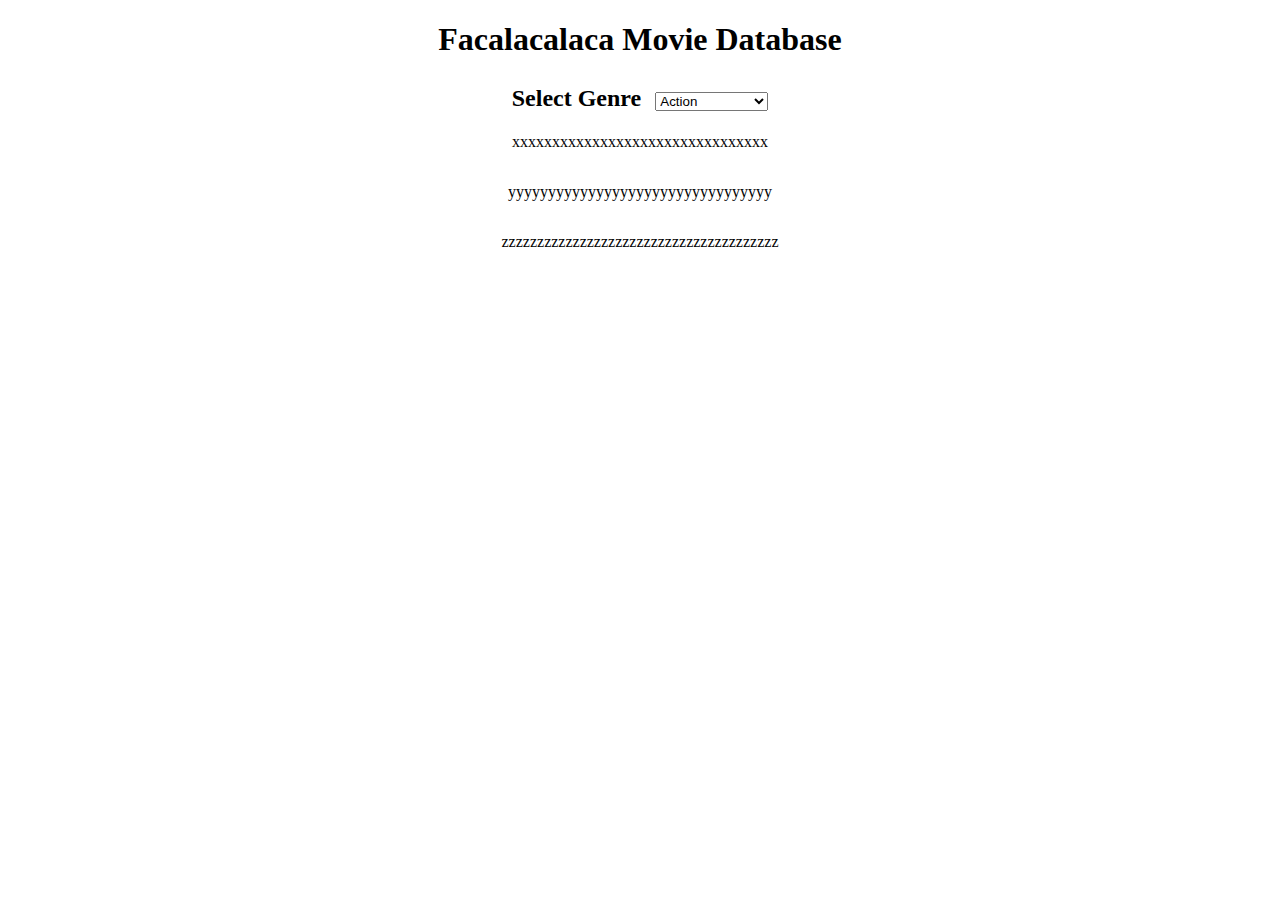
==== index.html @ 49b01941 "Merge pull request #19 from FAC10/update-html-and-css" ====
<!DOCTYPE html>
<html>

<head>
    <meta charset="utf-8">
    <meta name="description" content="Facalacalaca week 3 API Project">
    <meta name="keywords" content="FAC, Facalacalaca, API, week 3, Project">
    <link rel="stylesheet" href="style.css">
    <title>Api</title>
</head>

<body>
  <h1> Facalacalaca Movie Database </h1>
  <h2 class = "search-selection"> Select Genre </h2>
  <form class = "search-selection">
    <select>
      <option value = "action">Action</option>
      <option value = "adventure">Adventure</option>
      <option value = "animation">Animation</option>
      <option value = "comedy">Comedy</option>
      <option value = "crime">Crime</option>
      <option value = "documentary">Documentary</option>
      <option value = "drama">Drama</option>
      <option value = "family">Family</option>
      <option value = "fantasy">Fantasy</option>
      <option value = "history">Horror</option>
      <option value = "music">Music</option>
      <option value = "mystery">Mystery</option>
      <option value = "romance">Romance</option>
      <option value = "science fiction">Science Fiction</option>
      <option value = "thriller">Thriller</option>
      <option value = "war">War</option>
      <option value = "western">Western</option>



    </select>
  </form>
  <div class="search-results">
      <p>xxxxxxxxxxxxxxxxxxxxxxxxxxxxxxxx </p>
      <p>yyyyyyyyyyyyyyyyyyyyyyyyyyyyyyyyy</p>
      <p>zzzzzzzzzzzzzzzzzzzzzzzzzzzzzzzzzzzzzzz</p>
  </div>
  <!-- <footer>
    <img class="background-styling" src="./assets/film reel.png" alt="Film Reel Picture">
  </footer> -->

  <script type="text/javascript" src="script.js"></script>

</body>

</html>
---- style.css ----
* {
  box-sizing: border-box;
}

body {
  text-align: center;
}


.background-styling {
  width: 100%;
  height: 10%;
  position: absolute;
  bottom:0;
}

 .search-selection {
   display: inline-block;
   margin: 5px;
 }

.search-results {
  display: flex;
  justify-content: center;
  flex-flow:column nowrap;
}
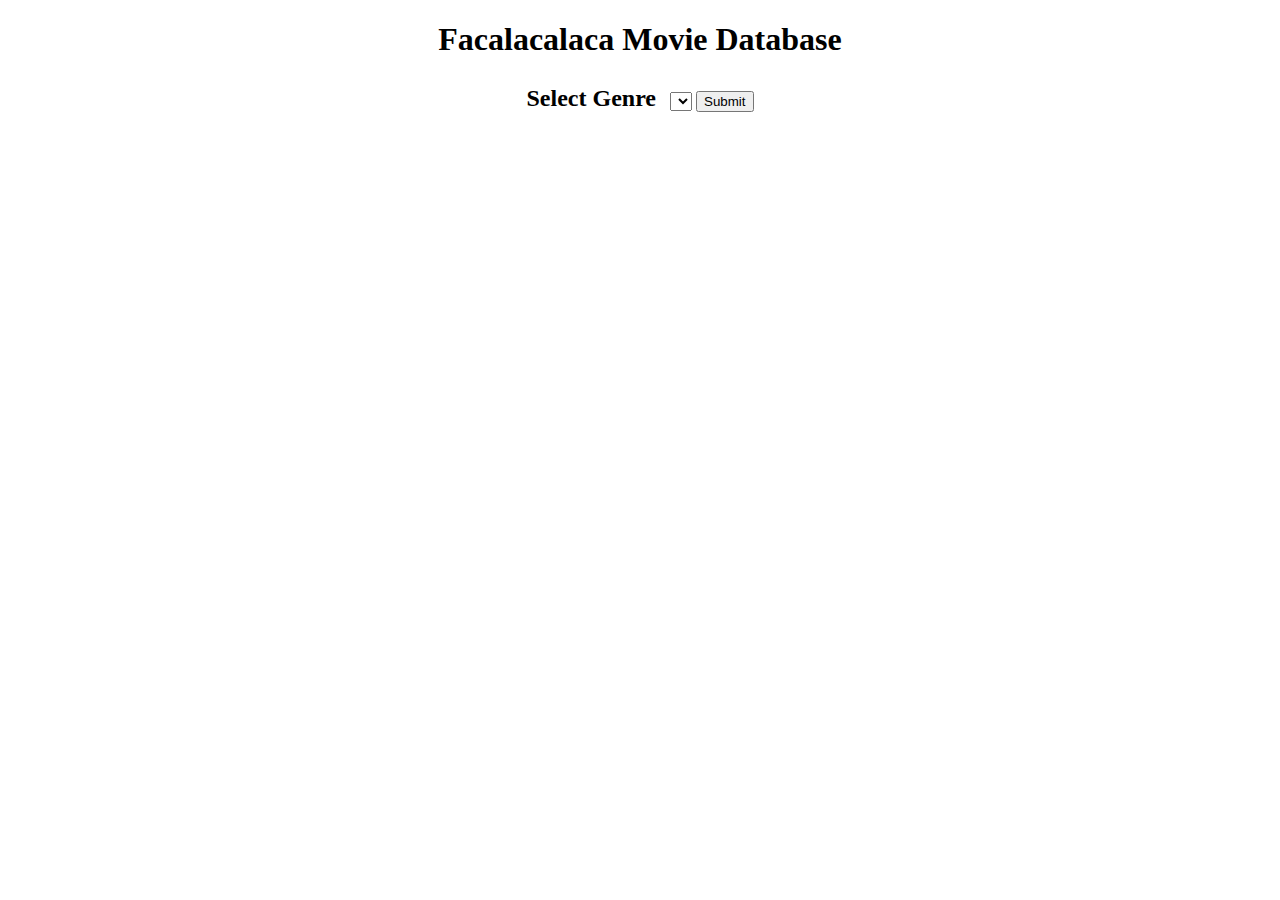
==== commit 5bcae523: "Merge pull request #43 from FAC10/module" ====
--- a/index.html
+++ b/index.html
@@ -12,34 +12,14 @@
 <body>
   <h1> Facalacalaca Movie Database </h1>
   <h2 class = "search-selection"> Select Genre </h2>
-  <form class = "search-selection">
-    <select>
-      <option value = "action">Action</option>
-      <option value = "adventure">Adventure</option>
-      <option value = "animation">Animation</option>
-      <option value = "comedy">Comedy</option>
-      <option value = "crime">Crime</option>
-      <option value = "documentary">Documentary</option>
-      <option value = "drama">Drama</option>
-      <option value = "family">Family</option>
-      <option value = "fantasy">Fantasy</option>
-      <option value = "history">Horror</option>
-      <option value = "music">Music</option>
-      <option value = "mystery">Mystery</option>
-      <option value = "romance">Romance</option>
-      <option value = "science fiction">Science Fiction</option>
-      <option value = "thriller">Thriller</option>
-      <option value = "war">War</option>
-      <option value = "western">Western</option>
-
-
+  <form id="form" class = "search-selection">
+    <select id="select">
 
     </select>
+    <input type="submit" value="Submit">
   </form>
-  <div class="search-results">
-      <p>xxxxxxxxxxxxxxxxxxxxxxxxxxxxxxxx </p>
-      <p>yyyyyyyyyyyyyyyyyyyyyyyyyyyyyyyyy</p>
-      <p>zzzzzzzzzzzzzzzzzzzzzzzzzzzzzzzzzzzzzzz</p>
+  <div id="movieList" class="search-results">
+
   </div>
   <!-- <footer>
     <img class="background-styling" src="./assets/film reel.png" alt="Film Reel Picture">
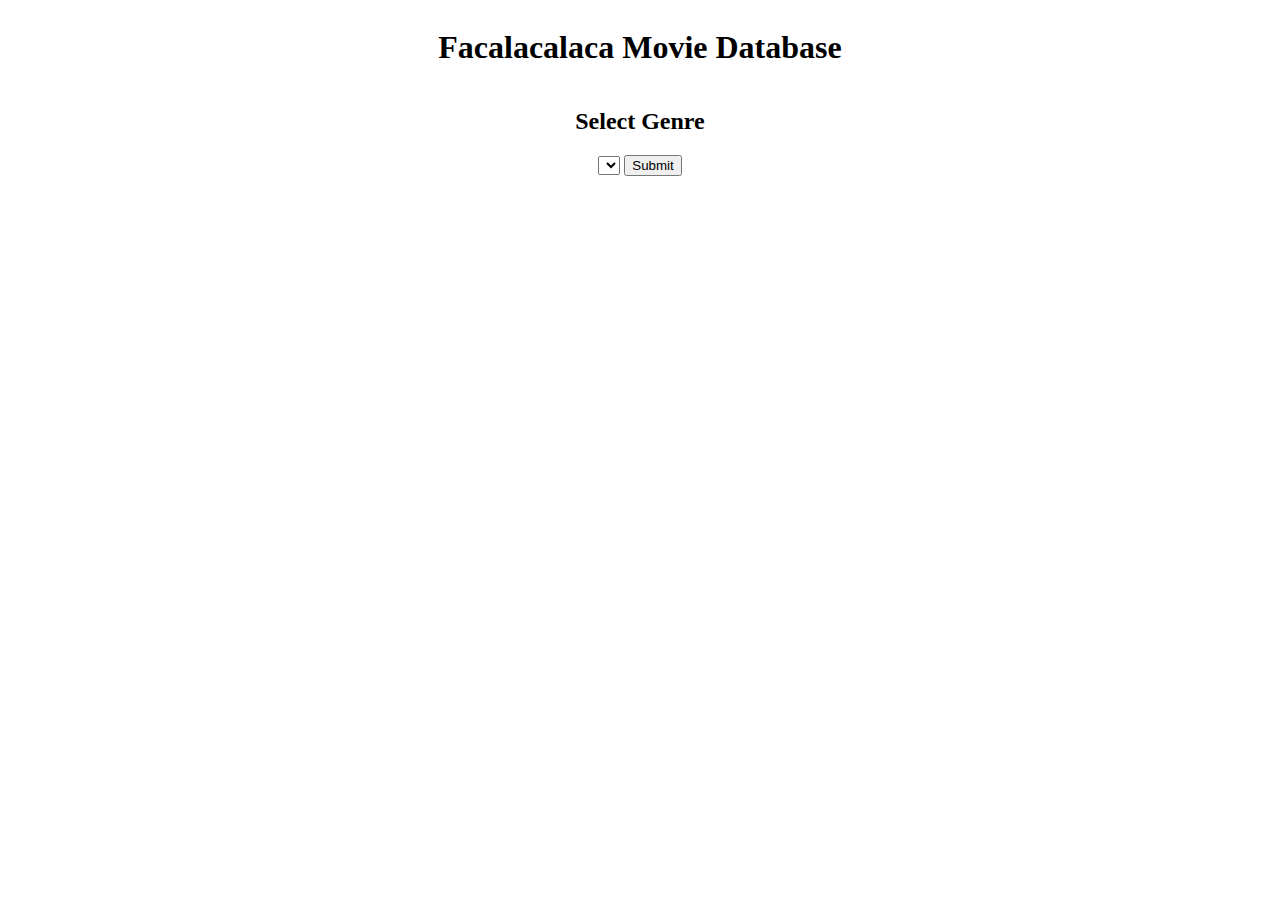
==== commit 95aa0af7: "the language of the document has now been specified to English" ====
--- a/index.html
+++ b/index.html
@@ -1,31 +1,42 @@
 <!DOCTYPE html>
 <html>
+    <html lang="en">
+<head>
 
-<head>
     <meta charset="utf-8">
     <meta name="description" content="Facalacalaca week 3 API Project">
     <meta name="keywords" content="FAC, Facalacalaca, API, week 3, Project">
     <link rel="stylesheet" href="style.css">
+    <link href="https://fonts.googleapis.com/css?family=Oswald|Roboto" rel="stylesheet">
     <title>Api</title>
 </head>
 
 <body>
-  <h1> Facalacalaca Movie Database </h1>
-  <h2 class = "search-selection"> Select Genre </h2>
-  <form id="form" class = "search-selection">
-    <select id="select">
+    <header class="header">
+        <h1 class="header__heading"> Facalacalaca Movie Database </h1>
+    </header>
 
-    </select>
-    <input type="submit" value="Submit">
-  </form>
-  <div id="movieList" class="search-results">
+    <main class="main">
+        <h2 class="search-selection"> Select Genre </h2>
 
-  </div>
-  <!-- <footer>
-    <img class="background-styling" src="./assets/film reel.png" alt="Film Reel Picture">
-  </footer> -->
+        <form id="form" class="search-selection">
+            <select id="select">
 
-  <script type="text/javascript" src="script.js"></script>
+      </select>
+            <input type="submit" value="Submit">
+        </form>
+
+
+        <section id="movieList" class="search-results">
+
+        </section>
+    <!--    <footer class="footer">
+            <img class="footer__image" src="./assets/film reel.png" alt="Film Reel Picture">
+        </footer>-->
+    </main>
+
+
+    <script type="text/javascript" src="script.js"></script>
 
 </body>
 
--- a/style.css
+++ b/style.css
@@ -1,26 +1,86 @@
 * {
-  box-sizing: border-box;
+  box-sizing: inherit;
 }
 
 body {
+  background-image: url(assets/Movies.jpg);
+  background-repeat: repeat;
+  background-position: center;
+  background-size: cover;
+  height: 100vh;
+}
+
+html{
+  box-sizing: border-box;
+  margin: 0;
+  padding: 0;
+}
+
+.header{
+  display: flex;
+  justify-content: center;
+  font-family:
+}
+
+.footer{
+  width: 100%;
+  height: 5vh;
+  position: absolute;
+  bottom:0;
+  left: 0;
+  right: 0;
+  margin-left: auto;
+  margin-right: auto;
+}
+
+.main{
   text-align: center;
+
+}
+
+.search-results{
+  display: flex;
+  flex-direction: column;
+  justify-content: center;
+  align-items: center;
+}
+
+.movie__ul{
+  list-style-type: none;
+  font-size: 2rem;
+  display: flex;
+  flex-direction: column;
+  justify-content: center;
+  align-items: center;
+  width: 100%;
+}
+
+.movielist__item{
+  margin: 0.5em;
+  cursor:pointer;
+  text-align: center;
+  display: flex;
+  flex-direction: column;
+  justify-content: center;
+  align-items: center;
+  width: 100%;
+
 }
 
 
-.background-styling {
-  width: 100%;
-  height: 10%;
-  position: absolute;
-  bottom:0;
+.moviecontent{
+  display: flex;
+  flex-direction: row;
+  justify-content: space-around;
+  height: 10vh;
+  width: 90%;
+  margin-left: auto;
+  margin-right: auto;
+  background-color: rgba(0, 0, 0, 0.4)
 }
 
- .search-selection {
-   display: inline-block;
-   margin: 5px;
- }
 
-.search-results {
-  display: flex;
-  justify-content: center;
-  flex-flow:column nowrap;
+.footer__image{
+    width: 100%;
+    height: 100%;
 }
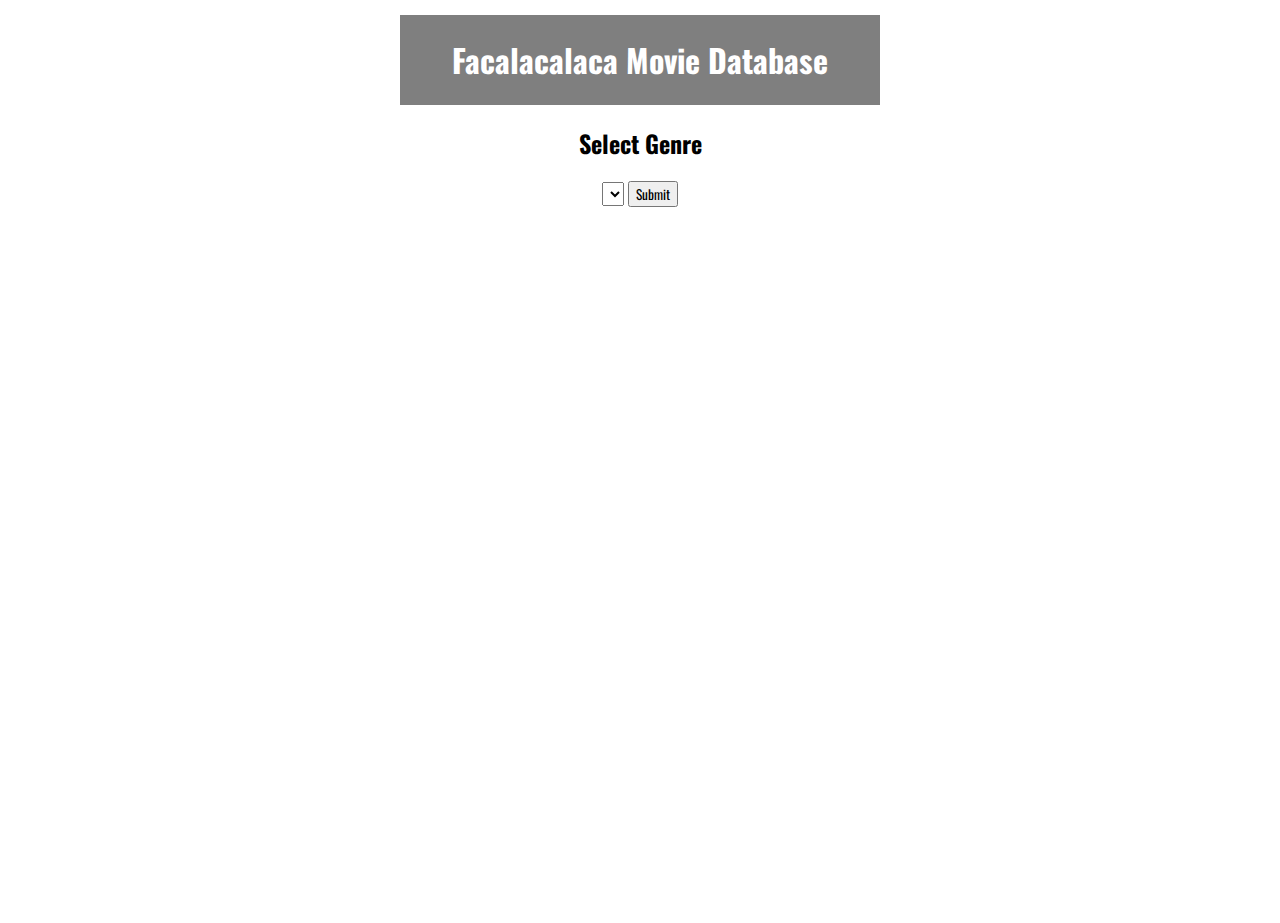
==== commit c816777f: "add basic design add background boxes to help with legibility. Change font family and font colour to" ====
--- a/index.html
+++ b/index.html
@@ -12,18 +12,19 @@
 </head>
 
 <body>
-    <header class="header">
+    <header class="header header__background-box">
         <h1 class="header__heading"> Facalacalaca Movie Database </h1>
     </header>
 
-    <main class="main">
+
         <h2 class="search-selection"> Select Genre </h2>
 
         <form id="form" class="search-selection">
-            <select id="select">
-
+            <select id="select" class="dropdown">
+      
+        <main class="main">
       </select>
-            <input type="submit" value="Submit">
+            <input type="submit" value="Submit" class="dropdown">
         </form>
 
 
--- a/style.css
+++ b/style.css
@@ -1,9 +1,12 @@
 * {
   box-sizing: inherit;
+  font-family: 'Oswald';
+  color: white;
+  text-align: center;
 }
 
 body {
-  background-image: url(assets/Movies.jpg);
+  background-image: url(assets/movies_background_progressive.jpg);
   background-repeat: repeat;
   background-position: center;
   background-size: cover;
@@ -16,10 +19,41 @@
   padding: 0;
 }
 
-.header{
+h2{
+  color: black;
+}
+
+.movielist__item:hover{
+  text-decoration: underline;
+}
+
+.search-results{
+  background-color:rgba(0, 0, 0, 0.5);
+  margin: 1em;
+}
+
+.header__background-box{
   display: flex;
   justify-content: center;
-  font-family:
+  background-color:rgba(0, 0, 0, 0.5);
+  width: 30em;
+  margin: 0 auto;
+  margin-top: 15px;
+  text-align: center;
+}
+
+/*.main{
+  display: flex;
+  justify-content: center;
+  background-color:rgba(0, 0, 0, 0.5);
+  width: 40em;
+  margin: 0 auto;
+  margin-top: 15px;
+  text-align: center
+}*/
+
+.dropdown{
+  color: black;
 }
 
 .footer{
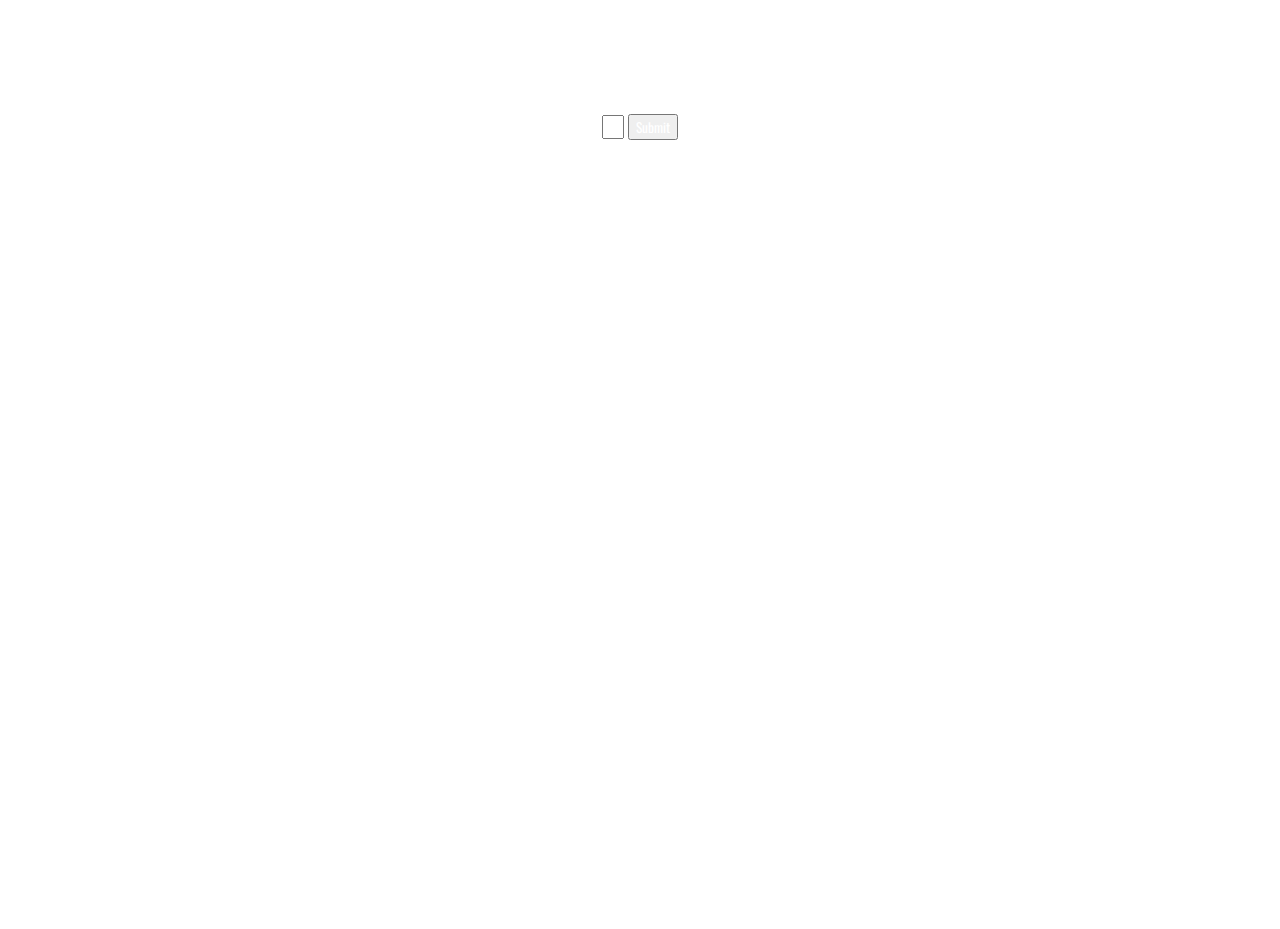
==== commit 7dbbeee1: "Fixed numerous issues Removed console.logs from master, issue #71. Indented HTML, issue #72. Created" ====
--- a/index.html
+++ b/index.html
@@ -1,10 +1,10 @@
 <!DOCTYPE html>
-<html>
-    <html lang="en">
+<html lang="en">
+
 <head>
-
     <meta charset="utf-8">
     <meta name="description" content="Facalacalaca week 3 API Project">
+    <meta name="viewport" content="width=device-width, initial-scale=1">
     <meta name="keywords" content="FAC, Facalacalaca, API, week 3, Project">
     <link rel="stylesheet" href="style.css">
     <link href="https://fonts.googleapis.com/css?family=Oswald|Roboto" rel="stylesheet">
@@ -12,28 +12,26 @@
 </head>
 
 <body>
-    <header class="header header__background-box">
+    <header class="header">
         <h1 class="header__heading"> Facalacalaca Movie Database </h1>
     </header>
 
-
-        <h2 class="search-selection"> Select Genre </h2>
+    <main class="main">
+        <label for="select">Select Genre</label>
 
         <form id="form" class="search-selection">
-            <select id="select" class="dropdown">
-      
-        <main class="main">
+
+            <select id="select">
+
       </select>
-            <input type="submit" value="Submit" class="dropdown">
+            <input type="submit" value="Submit">
         </form>
 
 
         <section id="movieList" class="search-results">
 
         </section>
-    <!--    <footer class="footer">
-            <img class="footer__image" src="./assets/film reel.png" alt="Film Reel Picture">
-        </footer>-->
+
     </main>
 
 
